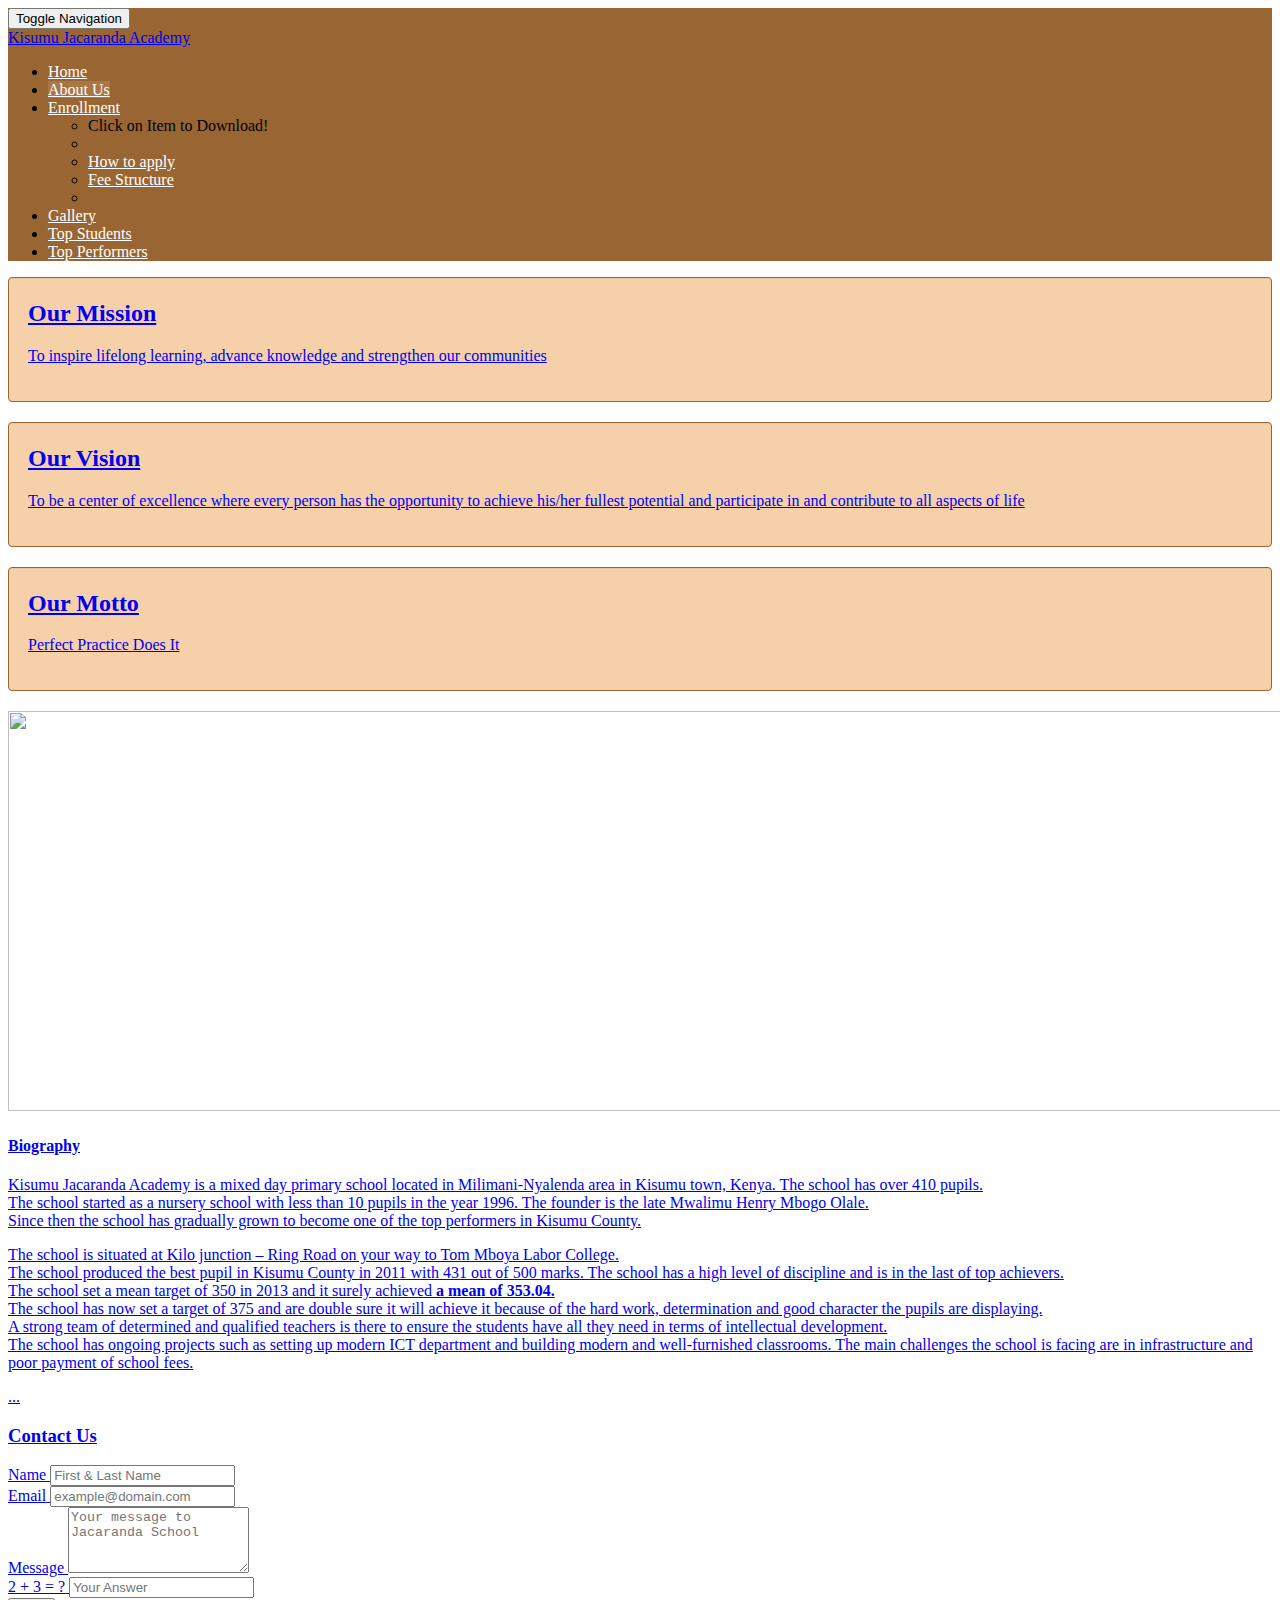
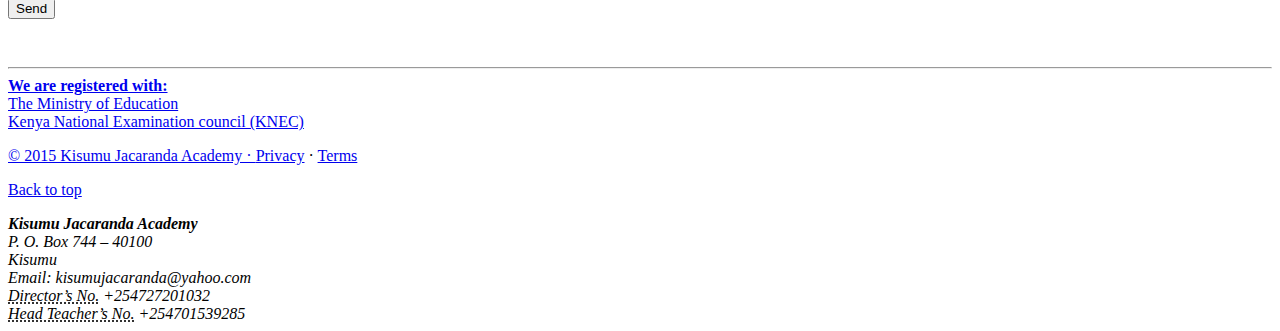
==== about_us.html @ a6d976bd "Added bootstrap.min.js" ====
<!DOCTYPE html>
<html lang="en">
  <head>
    <meta charset="utf-8">
    <title>Kisumu Jacaranda Academy | Home Page</title>
    <meta name="viewport" content="width=device-width, initial-scale=1.0">
    <meta name="author" content="LakeHub Kisumu">
    <!-- styles -->
    <link href="assets/css/bootstrap.min.css" rel="stylesheet">
    <link href="assets/css/about.css" rel="stylesheet">
    <link href="assets/css/custom.css" rel="stylesheet">

    <!-- shims -->
    <!-- HTML5 shim, for IE6-8 support of HTML5 elements -->
    <!--[if lt IE 9]>
      <script src="../assets/js/html5shiv.js"></script>
    <![endif]-->
    <!-- Fav and touch icons -->
    <link rel="apple-touch-icon-precomposed" sizes="144x144" href="assets/ico/apple-touch-icon-144-precomposed.png">
    <link rel="apple-touch-icon-precomposed" sizes="114x114" href="assets/ico/apple-touch-icon-114-precomposed.png">
    <link rel="apple-touch-icon-precomposed" sizes="72x72" href="assets/ico/apple-touch-icon-72-precomposed.png">
    <link rel="apple-touch-icon-precomposed" href="assets/ico/apple-touch-icon-57-precomposed.png">
    <link rel="shortcut icon" href="assets/ico/favicon.png">
</head>

  <body>

    <nav class="navbar navbar-default navbar-jacaranda" role="navigation">
    <div class="container">
      <div class="navbar-header">
        <button type="button" class="navbar-toggle" data-toggle="collapse" data-target="#collapse">
          <span class="sr-only">Toggle Navigation</span>
          <span class="icon-bar"></span>
          <span class="icon-bar"></span>
          <span class="icon-bar"></span>
        </button>
      </div>  
     <div class="collapse navbar-collapse" id="collapse">
            <a class="brand" href="index.html">Kisumu Jacaranda Academy</a>
            <!-- Responsive Navbar Part 2: Place all navbar contents you want collapsed withing .navbar-collapse.collapse. -->
            <ul class="nav navbar-nav pull-right">
                <li><a href="index.html">Home</a></li>
                
                <li class="active"><a href="about_us.html">About Us</a></li>
                
                <!-- Read about Bootstrap dropdowns at http://twbs.github.com/bootstrap/javascript.html#dropdowns -->
                <li class="dropdown">
                  <a href="#" class="dropdown-toggle" data-toggle="dropdown">Enrollment<b class="caret"></b></a>
                  <ul class="dropdown-menu">
                   <li>Click on Item to Download!</li>
                   <li class="divider"></li>
            <li><a href="assets/img/kisumujacarandaacademyapplicationforadmission.pdf">How to apply</a></li>
                    
                    <li><a href="assets/img/feestructure.pdf">Fee Structure</a></li>
                    <li class="divider"></li>
                                       
                  </ul>
                </li>
                <li><a href="Gallery.html">Gallery</a></li>
                <li><a href="results.html">Top Students</a></li>
                <li><a href="top_performers.html">Top Performers</li>
              </ul>
            </div><!--/.nav-collapse -->
          </div><!-- /.navbar-inner -->
        </div><!-- /.navbar -->        

      </div> <!-- /.container -->
    </div>
    </nav>

    <div class="container">
      <div class="row">
   
  <div class="row">
		<div class="col-md-3" >
			<div class="well">
				<h2>Our Mission</h2>
				<p>To inspire lifelong learning, advance knowledge and strengthen our communities</p><br>
			</div> <!--mission well-->
			<div class="well">
				<h2>Our Vision</h2>
				<p>To be a center of excellence where every person has the opportunity to achieve his/her fullest potential and participate in and contribute to all aspects of life</p><br>
			</div><!--vision well-->
			<div class="well">
				<h2>Our Motto </h2>
				<p>Perfect Practice Does It</p><br>
			</div><!--vision well-->
		</div> <!--column-->
    
    
<div class="col-md-8">
<p>

<img class="img-rounded" data-src="holder.js/140x140" src="assets/img/IMG_5803.JPG" width="113%" height="400">
          <h4>Biography</h4>
          <p>Kisumu Jacaranda Academy is a mixed day primary school located in Milimani-Nyalenda area in Kisumu town, Kenya.
The school has over 410 pupils.<br>
The school started as a nursery school with less than 10 pupils in the year 1996. The founder is the late Mwalimu Henry Mbogo Olale.<br>
Since then the school has gradually grown to become one of the top performers in Kisumu County.<br>
<p>The school is situated at Kilo junction – Ring Road on your way to Tom Mboya Labor College.<br>
The school produced the best pupil in Kisumu County in 2011 with 431 out of 500 marks.
The school has a high level of discipline and is in the last of top achievers.<br>
The school set a mean target of 350 in 2013 and it surely achieved <strong>a mean of 353.04.</strong><br>
The school has now set a target of 375 and are double sure it will achieve it because of the hard work, determination and good character the pupils are displaying.<br>
A strong team of determined and qualified teachers is there to ensure the students have all they need in terms of intellectual development.<br>
The school has ongoing projects such as setting up modern ICT department and building modern and well-furnished classrooms.
The main challenges the school is facing are in infrastructure and poor payment of school fees.</p>
...</p>
         </p>


</p>








</div>
<div class="row">
<div class="col-md-3"> 
</div>
<div class="col-md-6">


<h3>Contact Us</h3>

<form class="form-horizontal" role="form" method="post" action="email.php">
				<div class="form-group col-sm-12">
					<label for="name" class="control-label">Name</label>
					<input type="text" class="form-control" id="name" name="name" placeholder="First & Last Name">
				</div><!--form-group-->
				<div class="form-group col-sm-12">
					<label for="email" class="control-label">Email</label>
					<input type="email" class="form-control" id="email" name="email" placeholder="example@domain.com">
				</div><!--form-group-->
				<div class="form-group col-sm-12">
					<label for="message" class="control-label">Message</label>
					<textarea class="form-control" rows="4" name="message" placeholder="Your message to Jacaranda School"></textarea>
				</div><!--form-group-->
				<div class="form-group col-sm-12">
					<label for="human" class="control-label">2 + 3 = ?</label>
					<input type="text" class="form-control" id="human" name="human" placeholder="Your Answer">
				</div><!--form-group-->
				<div class="form-group col-sm-12">
					<input id="submit" name="submit" type="submit" value="Send" class="btn btn-primary">
				</div>
			</div>
		</form>

  
  <!-----------------------------end of contact us------>
   
</div>  

</div>

</div>

<div class="row values">
<div class="container">
<hr class="featurette-divider">
<!--start of  the Page footer -->


<footer>
            <div class="row">
                <div class="col-md-4">
                
                <strong>We are registered with: </strong>
                    <br> The Ministry of Education
                    <br> Kenya National Examination council (KNEC)
                   
                </div>
                <!--2nd column  of  the Page footer -->
                <div class="col-md-4">
                
                    
                    
                     <p>&copy; 2015 Kisumu Jacaranda Academy &middot; <a href="#">Privacy</a> &middot; <a href="#">Terms</a></p>
                </div>
                
                <!--3rd  column  of  the Page footer -->
                <div class="col-md-4">
                <p class="pull-right"><a href="#">Back to top</a></p>
                 <address>
                        <strong>Kisumu Jacaranda Academy</strong>
                        <br> P. O. Box 744 – 40100
                        <br> Kisumu
                        <br> Email: kisumujacaranda@yahoo.com
                        <br>
                        <abbr title="Phone">Director’s No.</abbr> +254727201032
                        <br>
                        <abbr title="Phone">Head Teacher’s No.</abbr> +254701539285
                        <br>
                    </address>
                   
             
                </div>
                </div>
            
        </footer>

 <!-- /.container -->
</div>
</div>
    </div>
    <!-- /container -->
    <!-- Le javascript
    ================================================== -->
    <!-- Placed at the end of the document so the pages load faster -->
  <script src="assets/js/jquery.js"></script>
  <script src="assets/js/bootstrap-transition.js"></script>
  <script src="assets/js/bootstrap-alert.js"></script>
  <script src="assets/js/bootstrap-modal.js"></script>
  <script src="assets/js/bootstrap-dropdown.js"></script>
  <script src="assets/js/bootstrap-scrollspy.js"></script>
  <script src="assets/js/bootstrap-tab.js"></script>
  <script src="assets/js/bootstrap-tooltip.js"></script>
  <script src="assets/js/bootstrap-popover.js"></script>
  <script src="assets/js/bootstrap-button.js"></script>
  <script src="assets/js/bootstrap-collapse.js"></script>
  <script src="assets/js/bootstrap-carousel.js"></script>

  <script src="assets/js/bootstrap-typeahead.js"></script>
  <script src="assets/js/bootstrap.min.js"></script>

  </body>
</html>
---- assets/css/about.css ----
.hr{ color:#963;
width:inherit;

}
.well{min-height:20px;
padding:19px;
margin-bottom:20px;
background-color:#F5D0A9;
border:1px solid #996633;
border-radius:4px;
-webkit-box-shadow:inset 0 1px 1px rgba(0,0,0,.05);
box-shadow:inset 0 1px 1px rgba(0,0,0,.05)
}

.well-lg{padding:24px;border-radius:6px}
.well-directors-speech{
	
	padding:24px;border-radius:6px
		min-height:200;
	}
---- assets/css/custom.css ----
body {
    /*padding-top: 0px;*/
    /* 60px to make the container go all the way to the bottom of the topbar */
}
.container{
 width: 100%
}
.well {
padding-top: 2px;
padding-bottom: 2px;
}

#contact {
padding-left: 35px;
}
.vertical-line {
    display: inline;
    background-color: #000000;
    width: 1px;
    height: 100%;
}

.navbar-jacaranda,
.dropdown-menu {
    background-color: #963;
    border-radius: 0px;
}

.navbar-jacaranda .navbar-nav > li > a{
    color: white;
}
.navbar-nav > li > .dropdown-menu > li > a {
    color: white;
}
.navbar-default .navbar-nav > .active > a{
	color: #fff;
	background-color: #a74;
}
.navbar-default{
	border: 0px;	
}
#welcome-note{
	padding-left: 40px;
	text-align: justify;
}
.navbar-default .dropdown-menu > li > a:hover{
	background-color: #a74;
}
.navbar-default .navbar-nav > .open > a:focus{
	background-color: #a74;
}
.navbar-default .navbar-nav > .open > a:hover{
	background-color: #a74;
}
.navbar-default .navbar-nav > .open > a{
	background-color: #a74;
}
.values{
    text-align: justify;
    padding-top: 40px;  
}
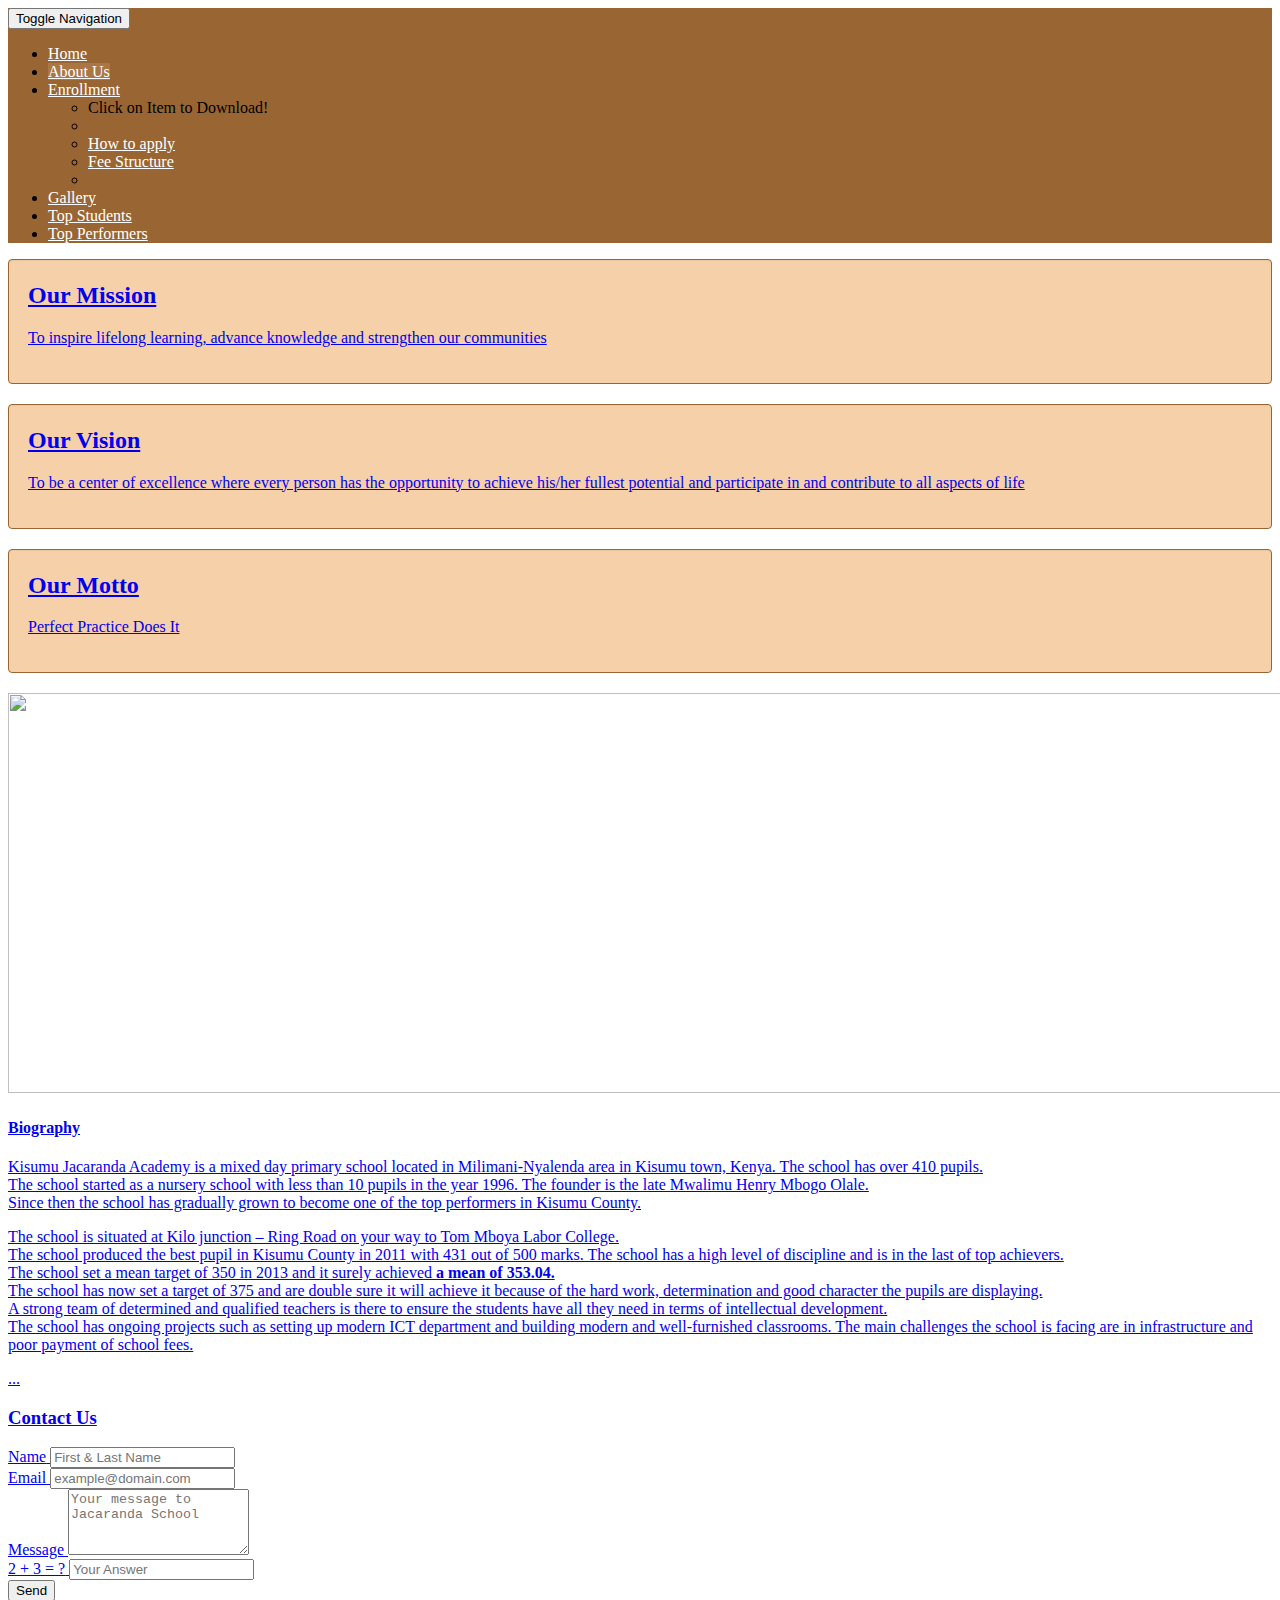
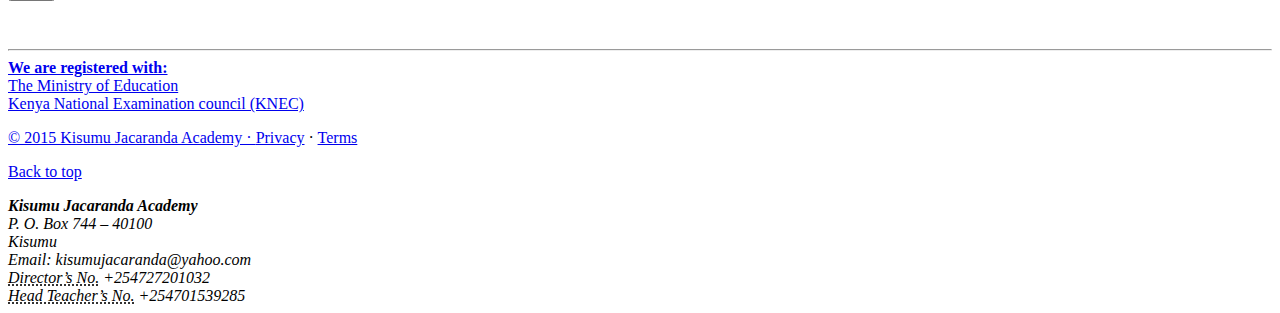
==== commit 9b111019: "Changed widthpercentage of Photo" ====
--- a/about_us.html
+++ b/about_us.html
@@ -36,7 +36,8 @@
         </button>
       </div>  
      <div class="collapse navbar-collapse" id="collapse">
-            <a class="brand" href="index.html">Kisumu Jacaranda Academy</a>
+     <!-- <a class="brand" href="index.html">Kisumu Jacaranda Academy</a> -->
+            
             <!-- Responsive Navbar Part 2: Place all navbar contents you want collapsed withing .navbar-collapse.collapse. -->
             <ul class="nav navbar-nav pull-right">
                 <li><a href="index.html">Home</a></li>
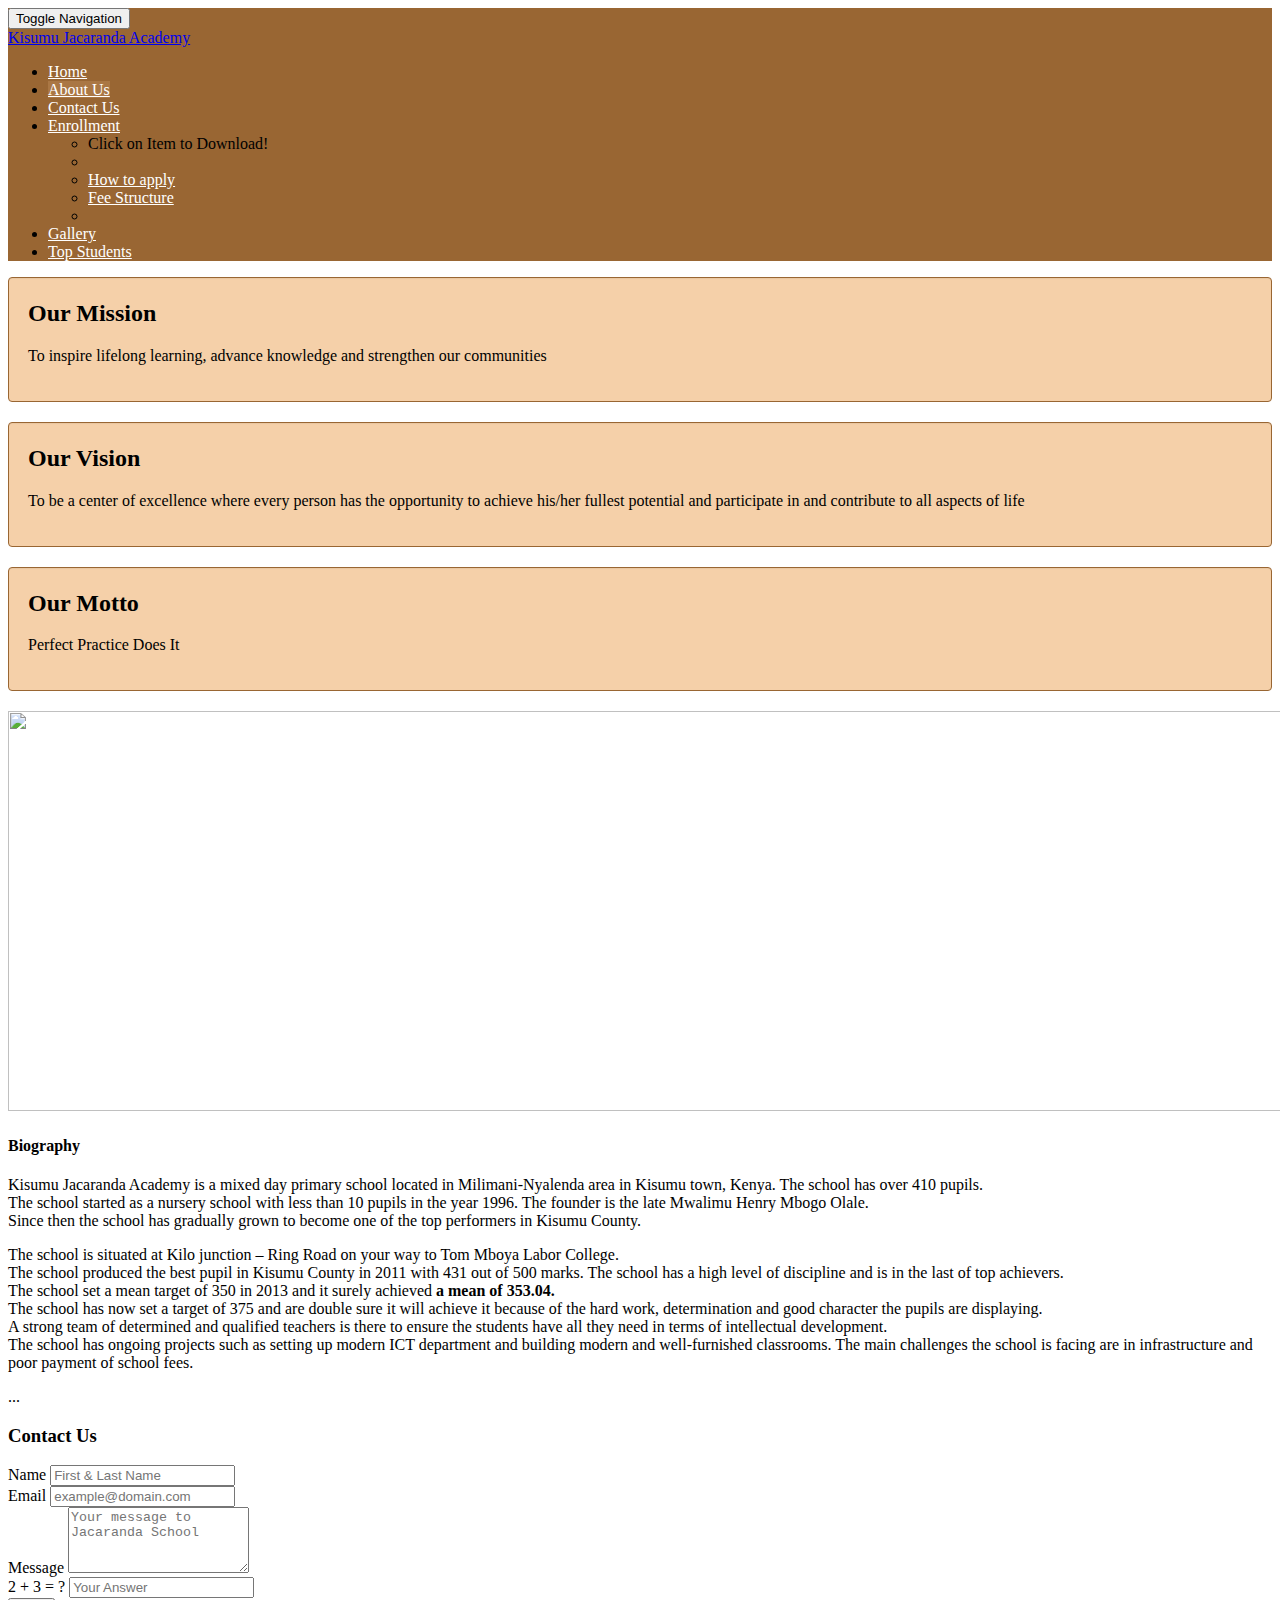
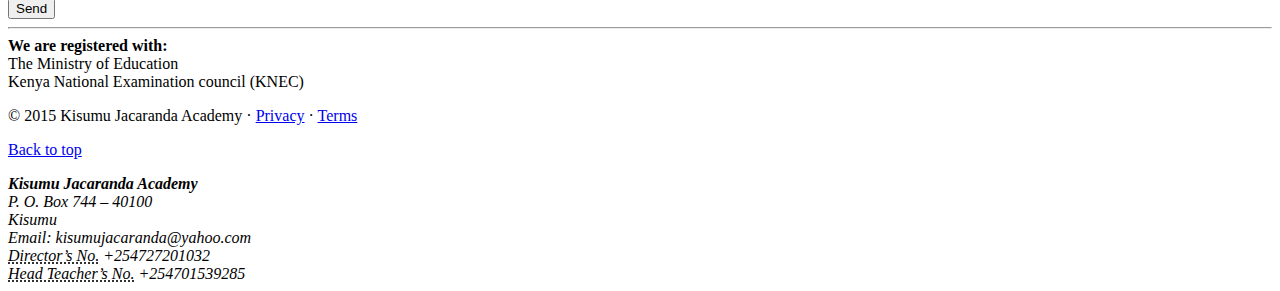
==== commit ffde96fa: "Added Application form" ====
--- a/about_us.html
+++ b/about_us.html
@@ -36,13 +36,13 @@
         </button>
       </div>  
      <div class="collapse navbar-collapse" id="collapse">
-     <!-- <a class="brand" href="index.html">Kisumu Jacaranda Academy</a> -->
-            
+            <a class="brand" href="index.html">Kisumu Jacaranda Academy</a>
             <!-- Responsive Navbar Part 2: Place all navbar contents you want collapsed withing .navbar-collapse.collapse. -->
             <ul class="nav navbar-nav pull-right">
                 <li><a href="index.html">Home</a></li>
                 
                 <li class="active"><a href="about_us.html">About Us</a></li>
+                <li><a href="Contact_us.html">Contact Us</a></li>
                 
                 <!-- Read about Bootstrap dropdowns at http://twbs.github.com/bootstrap/javascript.html#dropdowns -->
                 <li class="dropdown">
@@ -50,16 +50,19 @@
                   <ul class="dropdown-menu">
                    <li>Click on Item to Download!</li>
                    <li class="divider"></li>
-            <li><a href="assets/img/kisumujacarandaacademyapplicationforadmission.pdf">How to apply</a></li>
+            <li><a href="assets/img/applicationform.pdf">How to apply</a></li>
                     
                     <li><a href="assets/img/feestructure.pdf">Fee Structure</a></li>
                     <li class="divider"></li>
-                                       
+                    
+                    
+                  
+                    
+                    
                   </ul>
                 </li>
                 <li><a href="Gallery.html">Gallery</a></li>
                 <li><a href="results.html">Top Students</a></li>
-                <li><a href="top_performers.html">Top Performers</li>
               </ul>
             </div><!--/.nav-collapse -->
           </div><!-- /.navbar-inner -->
@@ -69,10 +72,11 @@
     </div>
     </nav>
 
-    <div class="container">
+<!-- ====================================================================================== start of 1st row
+ -->
+    
       <div class="row">
-   
-  <div class="row">
+      <div class="container">
 		<div class="col-md-3" >
 			<div class="well">
 				<h2>Our Mission</h2>
@@ -91,8 +95,9 @@
     
 <div class="col-md-8">
 <p>
-
-<img class="img-rounded" data-src="holder.js/140x140" src="assets/img/IMG_5803.JPG" width="113%" height="400">
+<div class="thumbnail">
+<img class="img-rounded" data-src="holder.js/140x140" src="assets/img/IMG_5803.JPG" width="118%" height="400">
+</div>
           <h4>Biography</h4>
           <p>Kisumu Jacaranda Academy is a mixed day primary school located in Milimani-Nyalenda area in Kisumu town, Kenya.
 The school has over 410 pupils.<br>
@@ -119,7 +124,7 @@
 
 
 
-</div>
+
 <div class="row">
 <div class="col-md-3"> 
 </div>
@@ -155,13 +160,12 @@
   <!-----------------------------end of contact us------>
    
 </div>  
-
-</div>
-
-</div>
-
-<div class="row values">
-<div class="container">
+</div>
+
+</div>
+
+</div>
+</div>
 <hr class="featurette-divider">
 <!--start of  the Page footer -->
 
@@ -204,11 +208,13 @@
             
         </footer>
 
- <!-- /.container -->
-</div>
-</div>
-    </div>
-    <!-- /container -->
+ </div><!-- /.container -->  </div>
+    
+</div>
+
+
+  </div> <!-- /container -->
+
     <!-- Le javascript
     ================================================== -->
     <!-- Placed at the end of the document so the pages load faster -->
@@ -226,7 +232,6 @@
   <script src="assets/js/bootstrap-carousel.js"></script>
 
   <script src="assets/js/bootstrap-typeahead.js"></script>
-  <script src="assets/js/bootstrap.min.js"></script>
 
   </body>
 </html>
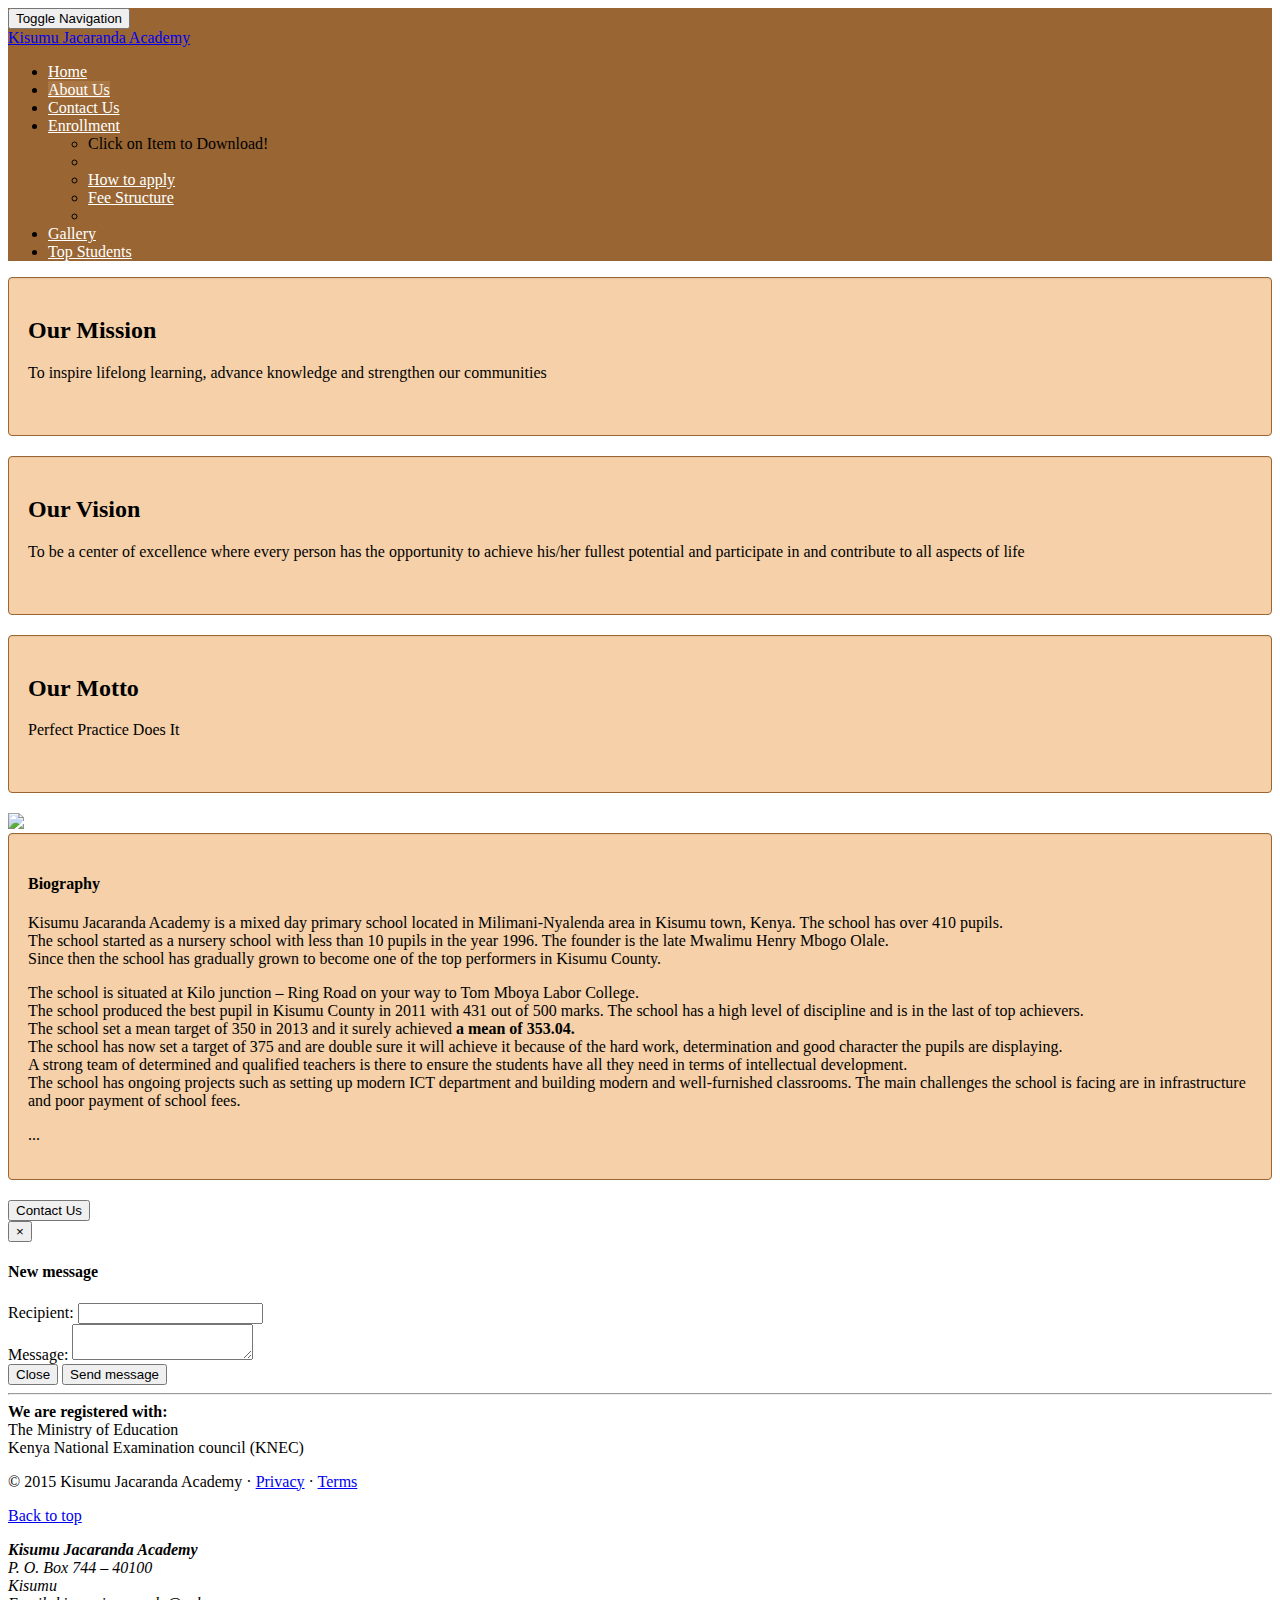
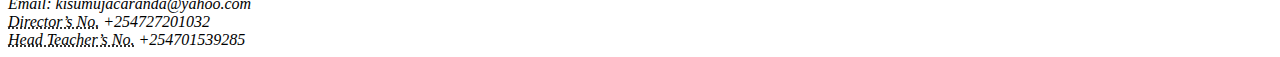
==== commit c78f254a: "Added Well to Biography" ====
--- a/about_us.html
+++ b/about_us.html
@@ -96,8 +96,9 @@
 <div class="col-md-8">
 <p>
 <div class="thumbnail">
-<img class="img-rounded" data-src="holder.js/140x140" src="assets/img/IMG_5803.JPG" width="118%" height="400">
-</div>
+<img class="img-rounded" data-src="holder.js/140x140" src="assets/img/IMG_5803.JPG">
+</div>
+<div class="well">
           <h4>Biography</h4>
           <p>Kisumu Jacaranda Academy is a mixed day primary school located in Milimani-Nyalenda area in Kisumu town, Kenya.
 The school has over 410 pupils.<br>
@@ -119,7 +120,7 @@
 
 
 
-
+</div>
 
 
 
@@ -128,44 +129,47 @@
 <div class="row">
 <div class="col-md-3"> 
 </div>
-<div class="col-md-6">
-
-
-<h3>Contact Us</h3>
-
-<form class="form-horizontal" role="form" method="post" action="email.php">
-				<div class="form-group col-sm-12">
-					<label for="name" class="control-label">Name</label>
-					<input type="text" class="form-control" id="name" name="name" placeholder="First & Last Name">
-				</div><!--form-group-->
-				<div class="form-group col-sm-12">
-					<label for="email" class="control-label">Email</label>
-					<input type="email" class="form-control" id="email" name="email" placeholder="example@domain.com">
-				</div><!--form-group-->
-				<div class="form-group col-sm-12">
-					<label for="message" class="control-label">Message</label>
-					<textarea class="form-control" rows="4" name="message" placeholder="Your message to Jacaranda School"></textarea>
-				</div><!--form-group-->
-				<div class="form-group col-sm-12">
-					<label for="human" class="control-label">2 + 3 = ?</label>
-					<input type="text" class="form-control" id="human" name="human" placeholder="Your Answer">
-				</div><!--form-group-->
-				<div class="form-group col-sm-12">
-					<input id="submit" name="submit" type="submit" value="Send" class="btn btn-primary">
-				</div>
-			</div>
-		</form>
-
-  
-  <!-----------------------------end of contact us------>
-   
-</div>  
-</div>
-
-</div>
-
-</div>
-</div>
+
+</div>
+
+</div>
+
+</div>
+</div>
+<!-- ================================================================================================ -->
+
+<button type="button" class="btn btn-primary" data-toggle="modal" data-target="#exampleModal" data-whatever="moiseke@yahoo.com">Contact Us</button>
+
+
+<div class="modal fade" id="exampleModal" tabindex="-1" role="dialog" aria-labelledby="exampleModalLabel" aria-hidden="true">
+  <div class="modal-dialog">
+    <div class="modal-content">
+      <div class="modal-header">
+        <button type="button" class="close" data-dismiss="modal" aria-label="Close"><span aria-hidden="true">&times;</span></button>
+        <h4 class="modal-title" id="exampleModalLabel">New message</h4>
+      </div>
+      <div class="modal-body">
+        <form>
+          <div class="form-group">
+            <label for="recipient-name" class="control-label">Recipient:</label>
+            <input type="text" class="form-control" id="recipient-name">
+          </div>
+          <div class="form-group">
+            <label for="message-text" class="control-label">Message:</label>
+            <textarea class="form-control" id="message-text"></textarea>
+          </div>
+        </form>
+      </div>
+      <div class="modal-footer">
+        <button type="button" class="btn btn-default" data-dismiss="modal">Close</button>
+        <button type="button" class="btn btn-primary">Send message</button>
+      </div>
+    </div>
+  </div>
+</div>
+
+
+<!-- ================================================================================================ -->
 <hr class="featurette-divider">
 <!--start of  the Page footer -->
 
@@ -221,7 +225,7 @@
   <script src="assets/js/jquery.js"></script>
   <script src="assets/js/bootstrap-transition.js"></script>
   <script src="assets/js/bootstrap-alert.js"></script>
-  <script src="assets/js/bootstrap-modal.js"></script>
+  
   <script src="assets/js/bootstrap-dropdown.js"></script>
   <script src="assets/js/bootstrap-scrollspy.js"></script>
   <script src="assets/js/bootstrap-tab.js"></script>
@@ -230,7 +234,7 @@
   <script src="assets/js/bootstrap-button.js"></script>
   <script src="assets/js/bootstrap-collapse.js"></script>
   <script src="assets/js/bootstrap-carousel.js"></script>
-
+<script src="assets/js/bootstrap-modal.js"></script>
   <script src="assets/js/bootstrap-typeahead.js"></script>
 
   </body>
--- a/assets/css/custom.css
+++ b/assets/css/custom.css
@@ -5,9 +5,11 @@
 .container{
  width: 100%
 }
-.well {
+.side-well {
 padding-top: 2px;
 padding-bottom: 2px;
+background-color: #F5D0A9;
+border: 1px solid #963;
 }
 
 #contact {
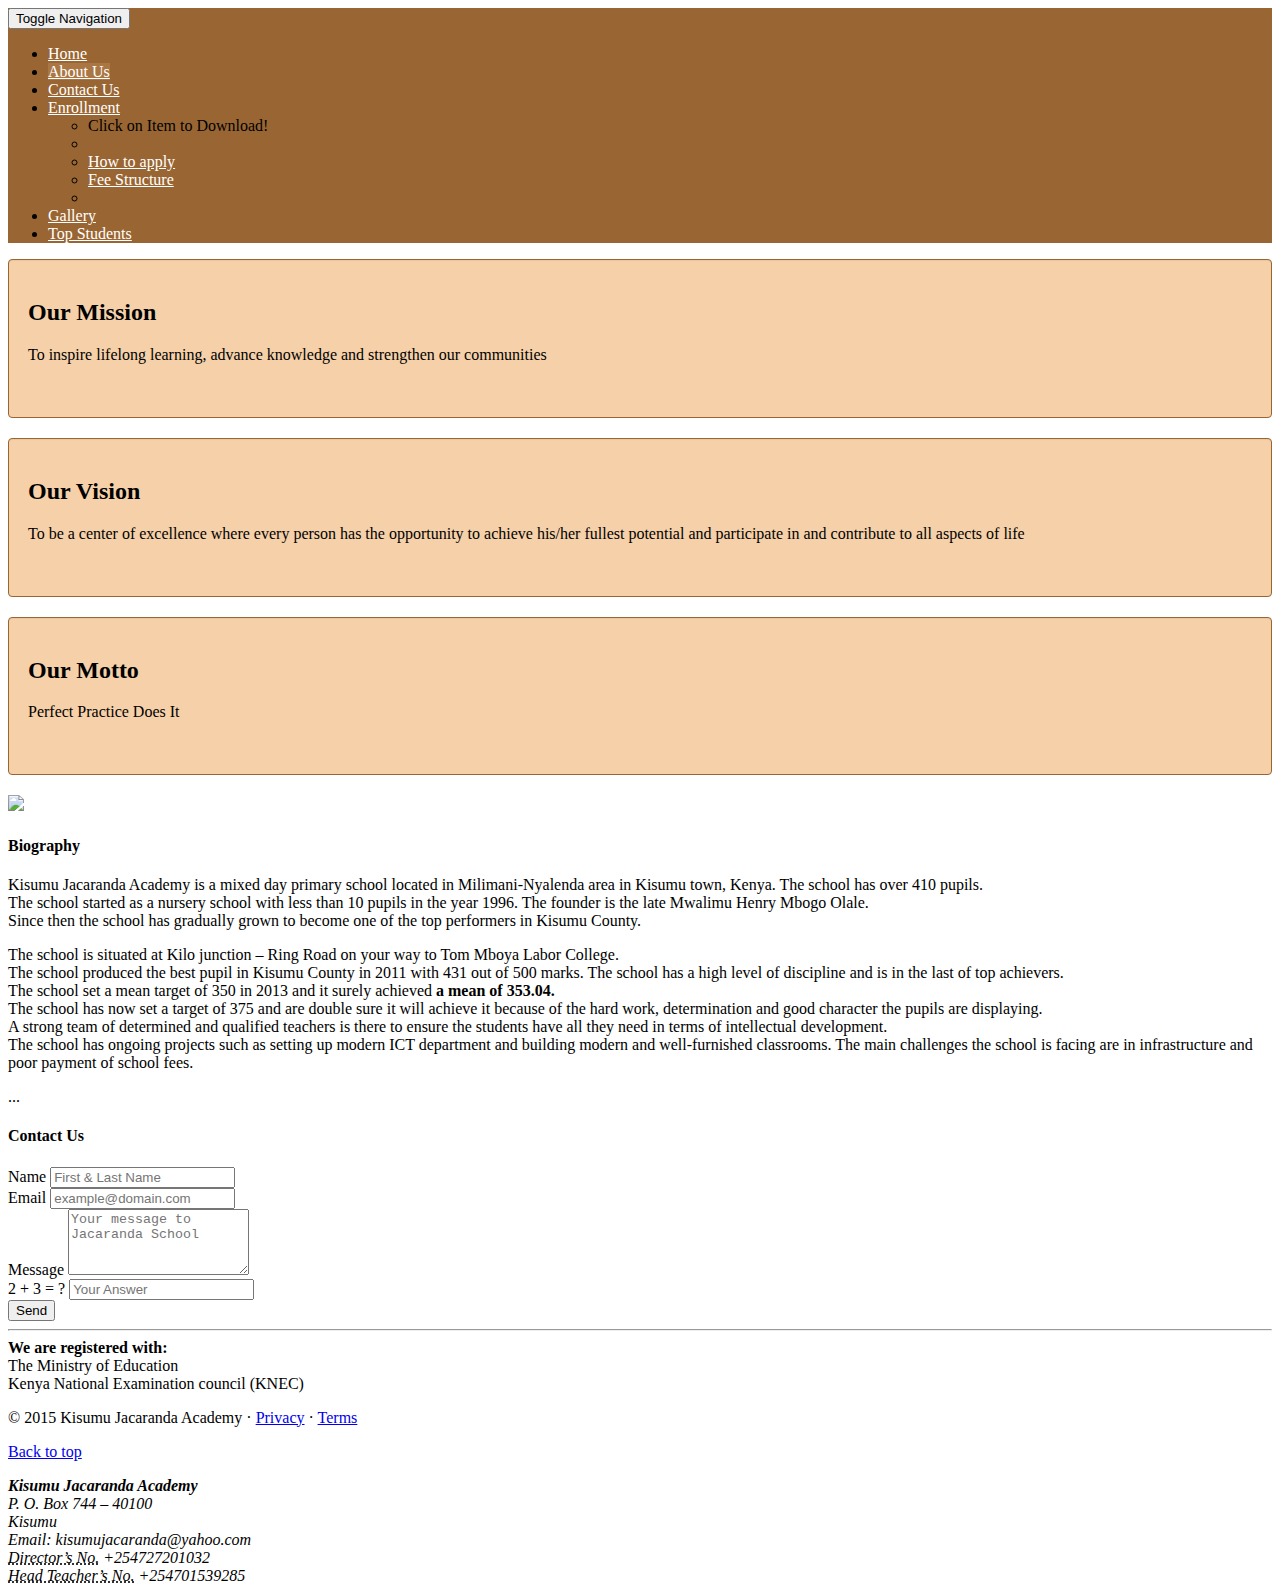
==== commit dd77dc90: "Adjusted contact form and biography" ====
--- a/about_us.html
+++ b/about_us.html
@@ -36,7 +36,7 @@
         </button>
       </div>  
      <div class="collapse navbar-collapse" id="collapse">
-            <a class="brand" href="index.html">Kisumu Jacaranda Academy</a>
+            <!-- <a class="brand" href="index.html">Kisumu Jacaranda Academy</a> -->
             <!-- Responsive Navbar Part 2: Place all navbar contents you want collapsed withing .navbar-collapse.collapse. -->
             <ul class="nav navbar-nav pull-right">
                 <li><a href="index.html">Home</a></li>
@@ -93,12 +93,13 @@
 		</div> <!--column-->
     
     
-<div class="col-md-8">
+<div class="col-md-6">
 <p>
 <div class="thumbnail">
 <img class="img-rounded" data-src="holder.js/140x140" src="assets/img/IMG_5803.JPG">
 </div>
-<div class="well">
+
+
           <h4>Biography</h4>
           <p>Kisumu Jacaranda Academy is a mixed day primary school located in Milimani-Nyalenda area in Kisumu town, Kenya.
 The school has over 410 pupils.<br>
@@ -120,54 +121,51 @@
 
 
 
-</div>
-
-
-
-
-
-<div class="row">
-<div class="col-md-3"> 
-</div>
-
-</div>
-
-</div>
-
-</div>
-</div>
+
+
+</div>
+
+
+
+
+
+
+
+
+
+
+
+
 <!-- ================================================================================================ -->
-
-<button type="button" class="btn btn-primary" data-toggle="modal" data-target="#exampleModal" data-whatever="moiseke@yahoo.com">Contact Us</button>
-
-
-<div class="modal fade" id="exampleModal" tabindex="-1" role="dialog" aria-labelledby="exampleModalLabel" aria-hidden="true">
-  <div class="modal-dialog">
-    <div class="modal-content">
-      <div class="modal-header">
-        <button type="button" class="close" data-dismiss="modal" aria-label="Close"><span aria-hidden="true">&times;</span></button>
-        <h4 class="modal-title" id="exampleModalLabel">New message</h4>
+<div class="col-md-3">
+<h4>Contact Us</h4>
+<form class="form-horizontal" role="form" method="post" action="email.php">
+        <div class="form-group col-sm-12">
+          <label for="name" class="control-label">Name</label>
+          <input type="text" class="form-control" id="name" name="name" placeholder="First & Last Name">
+        </div><!--form-group-->
+        <div class="form-group col-sm-12">
+          <label for="email" class="control-label">Email</label>
+          <input type="email" class="form-control" id="email" name="email" placeholder="example@domain.com">
+        </div><!--form-group-->
+        <div class="form-group col-sm-12">
+          <label for="message" class="control-label">Message</label>
+          <textarea class="form-control" rows="4" name="message" placeholder="Your message to Jacaranda School"></textarea>
+        </div><!--form-group-->
+        <div class="form-group col-sm-12">
+          <label for="human" class="control-label">2 + 3 = ?</label>
+          <input type="text" class="form-control" id="human" name="human" placeholder="Your Answer">
+        </div><!--form-group-->
+        <div class="form-group col-sm-12">
+          <input id="submit" name="submit" type="submit" value="Send" class="btn btn-primary">
+        </div>
       </div>
-      <div class="modal-body">
-        <form>
-          <div class="form-group">
-            <label for="recipient-name" class="control-label">Recipient:</label>
-            <input type="text" class="form-control" id="recipient-name">
-          </div>
-          <div class="form-group">
-            <label for="message-text" class="control-label">Message:</label>
-            <textarea class="form-control" id="message-text"></textarea>
-          </div>
-        </form>
-      </div>
-      <div class="modal-footer">
-        <button type="button" class="btn btn-default" data-dismiss="modal">Close</button>
-        <button type="button" class="btn btn-primary">Send message</button>
-      </div>
+    </form>
     </div>
-  </div>
-</div>
-
+</div>
+</div>
+</div>
+</div>
 
 <!-- ================================================================================================ -->
 <hr class="featurette-divider">
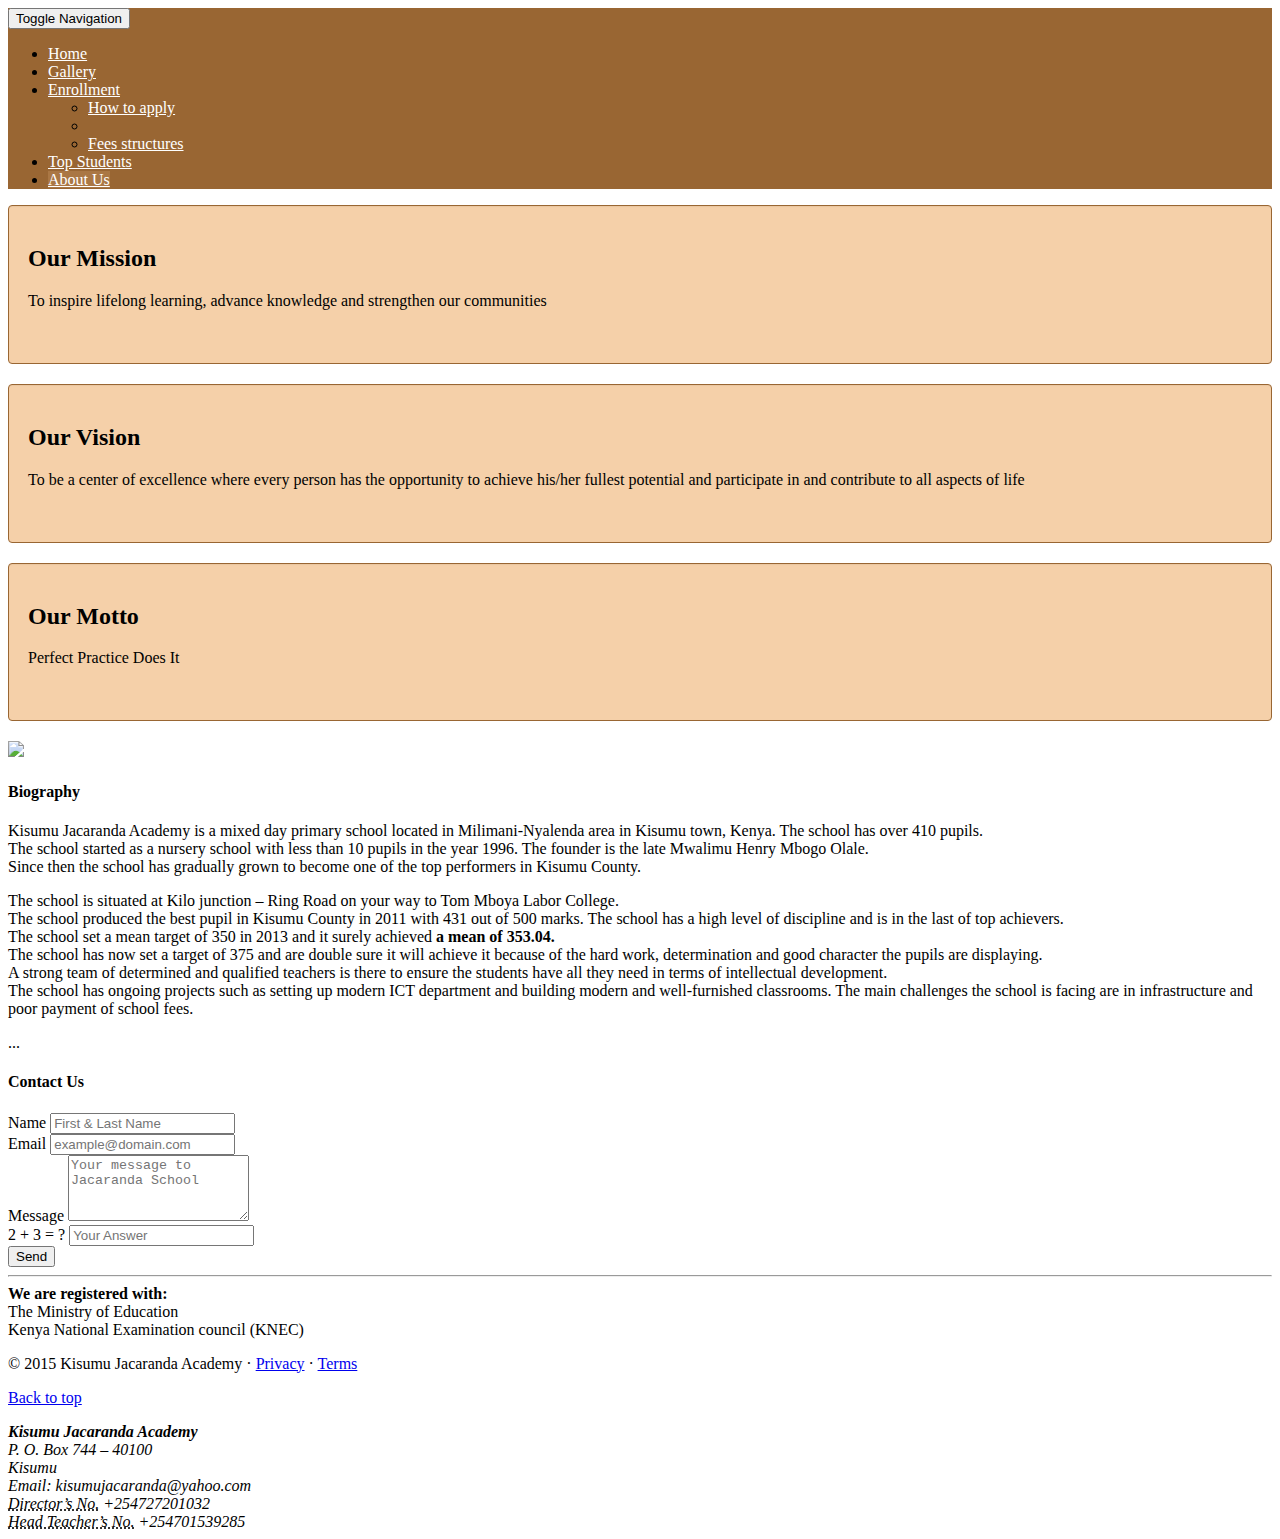
==== commit 3d353877: "Added contact us as a column" ====
--- a/about_us.html
+++ b/about_us.html
@@ -15,62 +15,38 @@
     <!--[if lt IE 9]>
       <script src="../assets/js/html5shiv.js"></script>
     <![endif]-->
-    <!-- Fav and touch icons -->
-    <link rel="apple-touch-icon-precomposed" sizes="144x144" href="assets/ico/apple-touch-icon-144-precomposed.png">
-    <link rel="apple-touch-icon-precomposed" sizes="114x114" href="assets/ico/apple-touch-icon-114-precomposed.png">
-    <link rel="apple-touch-icon-precomposed" sizes="72x72" href="assets/ico/apple-touch-icon-72-precomposed.png">
-    <link rel="apple-touch-icon-precomposed" href="assets/ico/apple-touch-icon-57-precomposed.png">
-    <link rel="shortcut icon" href="assets/ico/favicon.png">
 </head>
 
   <body>
-
-    <nav class="navbar navbar-default navbar-jacaranda" role="navigation">
-    <div class="container">
-      <div class="navbar-header">
-        <button type="button" class="navbar-toggle" data-toggle="collapse" data-target="#collapse">
-          <span class="sr-only">Toggle Navigation</span>
-          <span class="icon-bar"></span>
-          <span class="icon-bar"></span>
-          <span class="icon-bar"></span>
-        </button>
-      </div>  
-     <div class="collapse navbar-collapse" id="collapse">
-            <!-- <a class="brand" href="index.html">Kisumu Jacaranda Academy</a> -->
-            <!-- Responsive Navbar Part 2: Place all navbar contents you want collapsed withing .navbar-collapse.collapse. -->
-            <ul class="nav navbar-nav pull-right">
-                <li><a href="index.html">Home</a></li>
-                
-                <li class="active"><a href="about_us.html">About Us</a></li>
-                <li><a href="Contact_us.html">Contact Us</a></li>
-                
-                <!-- Read about Bootstrap dropdowns at http://twbs.github.com/bootstrap/javascript.html#dropdowns -->
-                <li class="dropdown">
-                  <a href="#" class="dropdown-toggle" data-toggle="dropdown">Enrollment<b class="caret"></b></a>
-                  <ul class="dropdown-menu">
-                   <li>Click on Item to Download!</li>
-                   <li class="divider"></li>
-            <li><a href="assets/img/applicationform.pdf">How to apply</a></li>
-                    
-                    <li><a href="assets/img/feestructure.pdf">Fee Structure</a></li>
-                    <li class="divider"></li>
-                    
-                    
-                  
-                    
-                    
-                  </ul>
-                </li>
-                <li><a href="Gallery.html">Gallery</a></li>
-                <li><a href="results.html">Top Students</a></li>
-              </ul>
-            </div><!--/.nav-collapse -->
-          </div><!-- /.navbar-inner -->
-        </div><!-- /.navbar -->        
-
-      </div> <!-- /.container -->
-    </div>
-    </nav>
+<nav class="navbar navbar-default navbar-jacaranda" role="navigation">
+	<div class="container">
+		<div class="navbar-header">
+			<button type="button" class="navbar-toggle" data-toggle="collapse" data-target="#collapse">
+				<span class="sr-only">Toggle Navigation</span>
+				<span class="icon-bar"></span>
+				<span class="icon-bar"></span>
+				<span class="icon-bar"></span>
+			</button>
+		</div>
+		<div class="collapse navbar-collapse" id="collapse">
+			<!-- <a class="brand" href="index.html">Kisumu Jacaranda Academy</a> -->
+			<ul class="nav navbar-nav pull-right">
+				<li><a href="index.html">Home</a></li>
+				<li><a href="Gallery.html">Gallery</a></li>
+				<li class="dropdown">
+				<a href="#" class="dropdown-toggle" data-toggle="dropdown">Enrollment <b class="caret"></b></a>
+				<ul class="dropdown-menu">
+					<li><a href="assets/img/applicationform.pdf">How to apply</a></li>
+					<li class="divider"></li>
+					<li><a href="assets/img/feestructure.pdf">Fees structures</a></li>
+				</ul>
+				</li>
+				<li><a href="top_performers.html">Top Students</a></li>
+				<li class="active"><a href="about_us.html">About Us</a></li>
+			</ul>
+		</div>
+	</div>
+</nav>
 
 <!-- ====================================================================================== start of 1st row
  -->
@@ -99,7 +75,6 @@
 <img class="img-rounded" data-src="holder.js/140x140" src="assets/img/IMG_5803.JPG">
 </div>
 
-
           <h4>Biography</h4>
           <p>Kisumu Jacaranda Academy is a mixed day primary school located in Milimani-Nyalenda area in Kisumu town, Kenya.
 The school has over 410 pupils.<br>
@@ -121,18 +96,10 @@
 
 
 
-
-
-</div>
-
-
-
-
-
-
-
-
-
+</div>
+
+
+</div>
 
 
 
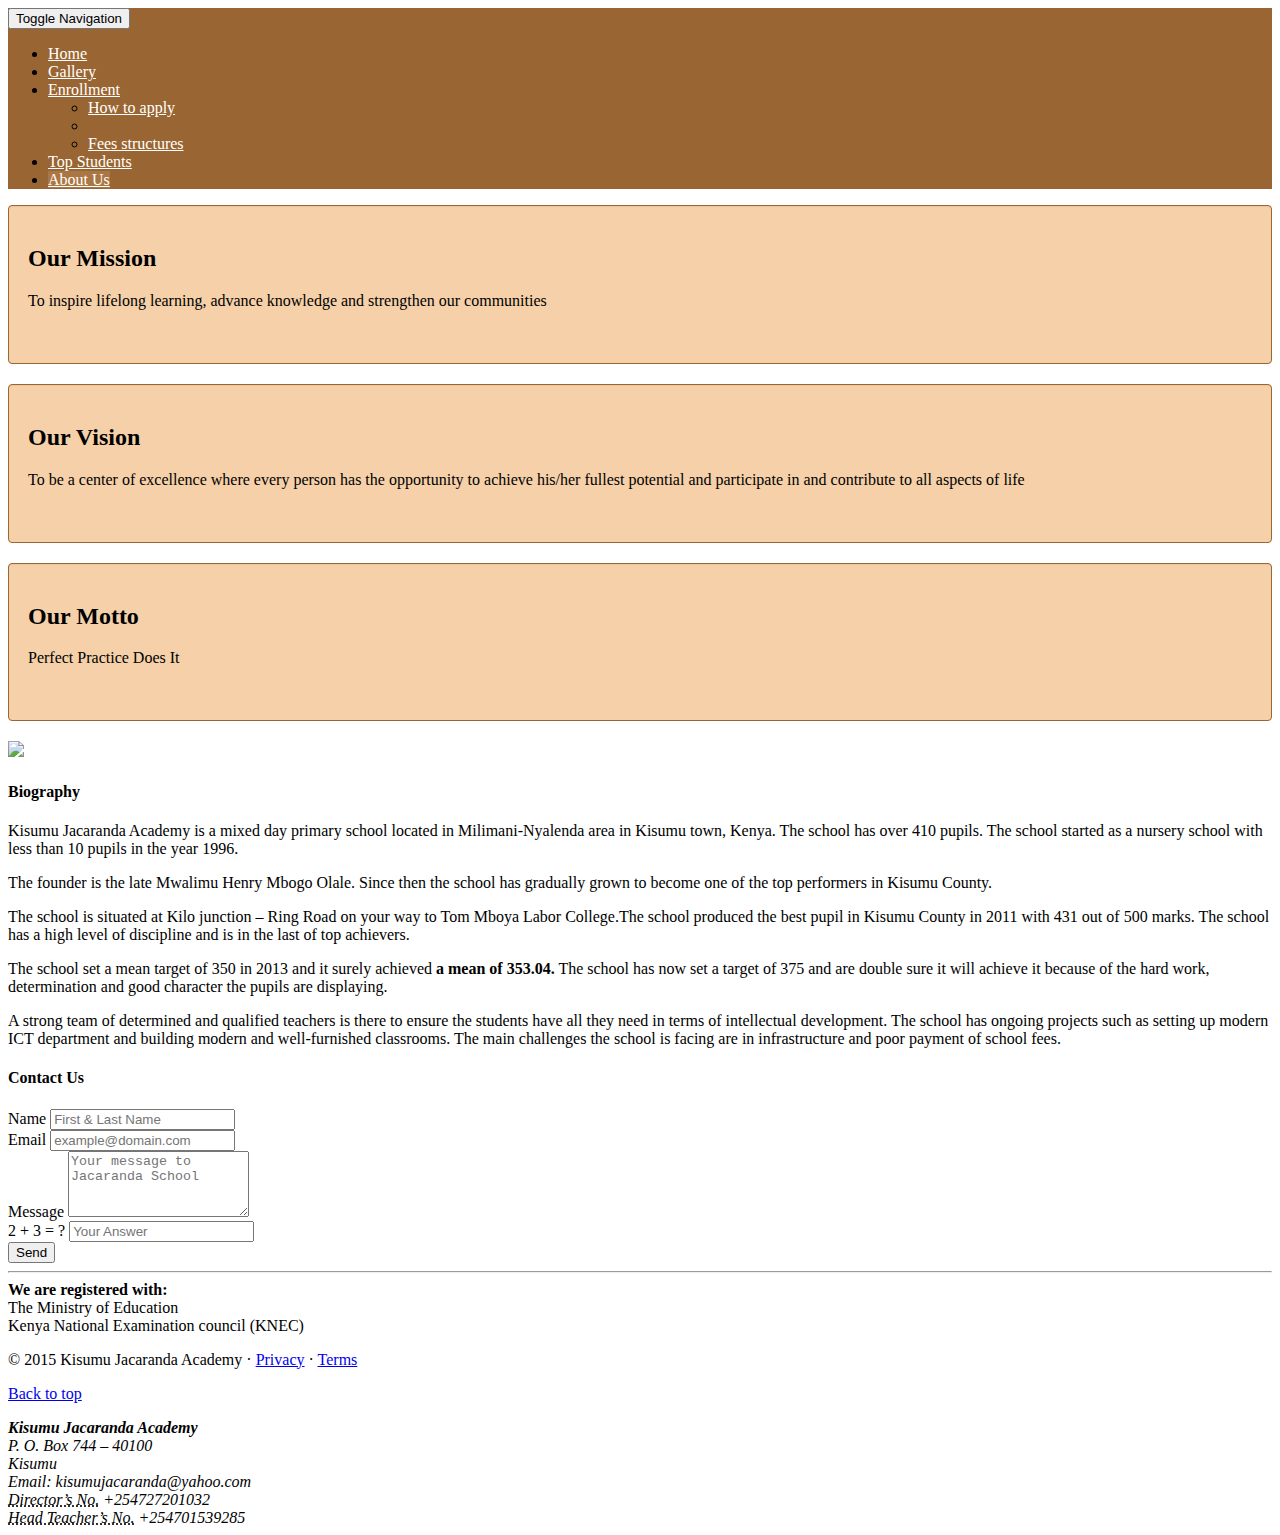
==== commit 9499a13a: "Made changes to about_us.html contact us form" ====
--- a/about_us.html
+++ b/about_us.html
@@ -1,6 +1,7 @@
 <!DOCTYPE html>
 <html lang="en">
-  <head>
+
+<head>
     <meta charset="utf-8">
     <title>Kisumu Jacaranda Academy | Home Page</title>
     <meta name="viewport" content="width=device-width, initial-scale=1.0">
@@ -9,7 +10,6 @@
     <link href="assets/css/bootstrap.min.css" rel="stylesheet">
     <link href="assets/css/about.css" rel="stylesheet">
     <link href="assets/css/custom.css" rel="stylesheet">
-
     <!-- shims -->
     <!-- HTML5 shim, for IE6-8 support of HTML5 elements -->
     <!--[if lt IE 9]>
@@ -17,192 +17,158 @@
     <![endif]-->
 </head>
 
-  <body>
-<nav class="navbar navbar-default navbar-jacaranda" role="navigation">
-	<div class="container">
-		<div class="navbar-header">
-			<button type="button" class="navbar-toggle" data-toggle="collapse" data-target="#collapse">
-				<span class="sr-only">Toggle Navigation</span>
-				<span class="icon-bar"></span>
-				<span class="icon-bar"></span>
-				<span class="icon-bar"></span>
-			</button>
-		</div>
-		<div class="collapse navbar-collapse" id="collapse">
-			<!-- <a class="brand" href="index.html">Kisumu Jacaranda Academy</a> -->
-			<ul class="nav navbar-nav pull-right">
-				<li><a href="index.html">Home</a></li>
-				<li><a href="Gallery.html">Gallery</a></li>
-				<li class="dropdown">
-				<a href="#" class="dropdown-toggle" data-toggle="dropdown">Enrollment <b class="caret"></b></a>
-				<ul class="dropdown-menu">
-					<li><a href="assets/img/applicationform.pdf">How to apply</a></li>
-					<li class="divider"></li>
-					<li><a href="assets/img/feestructure.pdf">Fees structures</a></li>
-				</ul>
-				</li>
-				<li><a href="top_performers.html">Top Students</a></li>
-				<li class="active"><a href="about_us.html">About Us</a></li>
-			</ul>
-		</div>
-	</div>
-</nav>
+<body>
+    <nav class="navbar navbar-default navbar-jacaranda" role="navigation">
+        <div class="container">
+            <div class="navbar-header">
+                <button type="button" class="navbar-toggle" data-toggle="collapse" data-target="#collapse">
+                    <span class="sr-only">Toggle Navigation</span>
+                    <span class="icon-bar"></span>
+                    <span class="icon-bar"></span>
+                    <span class="icon-bar"></span>
+                </button>
+            </div>
+            <div class="collapse navbar-collapse" id="collapse">
+                <!-- <a class="brand" href="index.html">Kisumu Jacaranda Academy</a> -->
+                <ul class="nav navbar-nav pull-right">
+                    <li><a href="index.html">Home</a></li>
+                    <li><a href="Gallery.html">Gallery</a></li>
+                    <li class="dropdown">
+                        <a href="#" class="dropdown-toggle" data-toggle="dropdown">Enrollment <b class="caret"></b></a>
+                        <ul class="dropdown-menu">
+                            <li><a href="assets/img/applicationform.pdf">How to apply</a></li>
+                            <li class="divider"></li>
+                            <li><a href="assets/img/feestructure.pdf">Fees structures</a></li>
+                        </ul>
+                    </li>
+                    <li><a href="top_performers.html">Top Students</a></li>
+                    <li class="active"><a href="about_us.html">About Us</a></li>
+                </ul>
+            </div>
+        </div>
+    </nav>
+    <!-- ====================================================================================== start of 1st row
+ -->
+    <div class="row">
+        <div class="container">
+            <div class="col-md-3">
+                <div class="well">
+                    <h2>Our Mission</h2>
+                    <p>To inspire lifelong learning, advance knowledge and strengthen our communities</p>
+                    <br>
+                </div> <!--mission well-->
+                <div class="well">
+                    <h2>Our Vision</h2>
+                    <p>To be a center of excellence where every person has the opportunity to achieve his/her fullest potential and participate in and contribute to all aspects of life</p>
+                    <br>
+                </div> <!--vision well-->
+                <div class="well">
+                    <h2>Our Motto </h2>
+                    <p>Perfect Practice Does It</p>
+                    <br>
+                </div> <!--vision well-->
+            </div> <!--column-->
 
-<!-- ====================================================================================== start of 1st row
- -->
-    
-      <div class="row">
-      <div class="container">
-		<div class="col-md-3" >
-			<div class="well">
-				<h2>Our Mission</h2>
-				<p>To inspire lifelong learning, advance knowledge and strengthen our communities</p><br>
-			</div> <!--mission well-->
-			<div class="well">
-				<h2>Our Vision</h2>
-				<p>To be a center of excellence where every person has the opportunity to achieve his/her fullest potential and participate in and contribute to all aspects of life</p><br>
-			</div><!--vision well-->
-			<div class="well">
-				<h2>Our Motto </h2>
-				<p>Perfect Practice Does It</p><br>
-			</div><!--vision well-->
-		</div> <!--column-->
-    
-    
-<div class="col-md-6">
-<p>
-<div class="thumbnail">
-<img class="img-rounded" data-src="holder.js/140x140" src="assets/img/IMG_5803.JPG">
-</div>
-
-          <h4>Biography</h4>
-          <p>Kisumu Jacaranda Academy is a mixed day primary school located in Milimani-Nyalenda area in Kisumu town, Kenya.
-The school has over 410 pupils.<br>
-The school started as a nursery school with less than 10 pupils in the year 1996. The founder is the late Mwalimu Henry Mbogo Olale.<br>
-Since then the school has gradually grown to become one of the top performers in Kisumu County.<br>
-<p>The school is situated at Kilo junction – Ring Road on your way to Tom Mboya Labor College.<br>
-The school produced the best pupil in Kisumu County in 2011 with 431 out of 500 marks.
-The school has a high level of discipline and is in the last of top achievers.<br>
-The school set a mean target of 350 in 2013 and it surely achieved <strong>a mean of 353.04.</strong><br>
-The school has now set a target of 375 and are double sure it will achieve it because of the hard work, determination and good character the pupils are displaying.<br>
-A strong team of determined and qualified teachers is there to ensure the students have all they need in terms of intellectual development.<br>
-The school has ongoing projects such as setting up modern ICT department and building modern and well-furnished classrooms.
-The main challenges the school is facing are in infrastructure and poor payment of school fees.</p>
-...</p>
-         </p>
-
-
-</p>
-
-
-
-</div>
-
-
-</div>
-
-
-
-<!-- ================================================================================================ -->
-<div class="col-md-3">
-<h4>Contact Us</h4>
-<form class="form-horizontal" role="form" method="post" action="email.php">
-        <div class="form-group col-sm-12">
-          <label for="name" class="control-label">Name</label>
-          <input type="text" class="form-control" id="name" name="name" placeholder="First & Last Name">
-        </div><!--form-group-->
-        <div class="form-group col-sm-12">
-          <label for="email" class="control-label">Email</label>
-          <input type="email" class="form-control" id="email" name="email" placeholder="example@domain.com">
-        </div><!--form-group-->
-        <div class="form-group col-sm-12">
-          <label for="message" class="control-label">Message</label>
-          <textarea class="form-control" rows="4" name="message" placeholder="Your message to Jacaranda School"></textarea>
-        </div><!--form-group-->
-        <div class="form-group col-sm-12">
-          <label for="human" class="control-label">2 + 3 = ?</label>
-          <input type="text" class="form-control" id="human" name="human" placeholder="Your Answer">
-        </div><!--form-group-->
-        <div class="form-group col-sm-12">
-          <input id="submit" name="submit" type="submit" value="Send" class="btn btn-primary">
+            <div class="col-md-6">
+                
+                    <div class="thumbnail">
+                        <img class="img-rounded" data-src="holder.js/140x140" src="assets/img/IMG_5803.JPG">
+                    </div>
+                    <!-- ThumbNail -->
+                    <h4>Biography</h4>
+                    <p>Kisumu Jacaranda Academy is a mixed day primary school located in Milimani-Nyalenda area in Kisumu town, Kenya. The school has over 410 pupils. The school started as a nursery school with less than 10 pupils in the year 1996. </p>
+                    <p>The founder is the late Mwalimu Henry Mbogo Olale. Since then the school has gradually grown to become one of the top performers in Kisumu County.</p>
+                    <p>The school is situated at Kilo junction – Ring Road on your way to Tom Mboya Labor College.The school produced the best pupil in Kisumu County in 2011 with 431 out of 500 marks. The school has a high level of discipline and is in the last of top achievers.</p>
+                    <p>The school set a mean target of 350 in 2013 and it surely achieved <strong>a mean of 353.04.</strong> The school has now set a target of 375 and are double sure it will achieve it because of the hard work, determination and good character the pupils are displaying.</p>
+                    <p>A strong team of determined and qualified teachers is there to ensure the students have all they need in terms of intellectual development. The school has ongoing projects such as setting up modern ICT department and building modern and well-furnished classrooms. The main challenges the school is facing are in infrastructure and poor payment of school fees.</p>
+            </div> <!-- column -->
+        <!-- ================================================================================================ -->
+        <div class="col-md-3">
+            <h4>Contact Us</h4>
+            <form class="form-horizontal" role="form" method="post" action="email.php">
+                <div class="form-group col-sm-12">
+                    <label for="name" class="control-label">Name</label>
+                    <input type="text" class="form-control" id="name" name="name" placeholder="First & Last Name">
+                </div>
+                <!--form-group-->
+                <div class="form-group col-sm-12">
+                    <label for="email" class="control-label">Email</label>
+                    <input type="email" class="form-control" id="email" name="email" placeholder="example@domain.com">
+                </div>
+                <!--form-group-->
+                <div class="form-group col-sm-12">
+                    <label for="message" class="control-label">Message</label>
+                    <textarea class="form-control" rows="4" name="message" placeholder="Your message to Jacaranda School"></textarea>
+                </div>
+                <!--form-group-->
+                <div class="form-group col-sm-12">
+                    <label for="human" class="control-label">2 + 3 = ?</label>
+                    <input type="text" class="form-control" id="human" name="human" placeholder="Your Answer">
+                </div>
+                <!--form-group-->
+                <div class="form-group col-sm-12">
+                    <input id="submit" name="submit" type="submit" value="Send" class="btn btn-primary">
+                </div>
         </div>
-      </div>
-    </form>
+        </form>
     </div>
-</div>
-</div>
-</div>
-</div>
-
-<!-- ================================================================================================ -->
-<hr class="featurette-divider">
-<!--start of  the Page footer -->
-
-
-<footer>
-            <div class="row">
-                <div class="col-md-4">
-                
+    </div>
+    </div>
+    </div>
+    </div>
+    <!-- ================================================================================================ -->
+    <hr class="featurette-divider">
+    <!--start of  the Page footer -->
+    <footer>
+        <div class="row">
+            <div class="col-md-4">
                 <strong>We are registered with: </strong>
-                    <br> The Ministry of Education
-                    <br> Kenya National Examination council (KNEC)
-                   
-                </div>
-                <!--2nd column  of  the Page footer -->
-                <div class="col-md-4">
-                
-                    
-                    
-                     <p>&copy; 2015 Kisumu Jacaranda Academy &middot; <a href="#">Privacy</a> &middot; <a href="#">Terms</a></p>
-                </div>
-                
-                <!--3rd  column  of  the Page footer -->
-                <div class="col-md-4">
+                <br> The Ministry of Education
+                <br> Kenya National Examination council (KNEC)
+            </div>
+            <!--2nd column  of  the Page footer -->
+            <div class="col-md-4">
+                <p>&copy; 2015 Kisumu Jacaranda Academy &middot; <a href="#">Privacy</a> &middot; <a href="#">Terms</a></p>
+            </div>
+            <!--3rd  column  of  the Page footer -->
+            <div class="col-md-4">
                 <p class="pull-right"><a href="#">Back to top</a></p>
-                 <address>
-                        <strong>Kisumu Jacaranda Academy</strong>
-                        <br> P. O. Box 744 – 40100
-                        <br> Kisumu
-                        <br> Email: kisumujacaranda@yahoo.com
-                        <br>
-                        <abbr title="Phone">Director’s No.</abbr> +254727201032
-                        <br>
-                        <abbr title="Phone">Head Teacher’s No.</abbr> +254701539285
-                        <br>
-                    </address>
-                   
-             
-                </div>
-                </div>
-            
-        </footer>
-
- </div><!-- /.container -->  </div>
-    
-</div>
-
-
-  </div> <!-- /container -->
-
+                <address>
+                    <strong>Kisumu Jacaranda Academy</strong>
+                    <br> P. O. Box 744 – 40100
+                    <br> Kisumu
+                    <br> Email: kisumujacaranda@yahoo.com
+                    <br>
+                    <abbr title="Phone">Director’s No.</abbr> +254727201032
+                    <br>
+                    <abbr title="Phone">Head Teacher’s No.</abbr> +254701539285
+                    <br>
+                </address>
+            </div>
+        </div>
+    </footer>
+    </div>
+    <!-- /.container -->
+    </div>
+    </div>
+    </div>
+    <!-- /container -->
     <!-- Le javascript
     ================================================== -->
     <!-- Placed at the end of the document so the pages load faster -->
-  <script src="assets/js/jquery.js"></script>
-  <script src="assets/js/bootstrap-transition.js"></script>
-  <script src="assets/js/bootstrap-alert.js"></script>
-  
-  <script src="assets/js/bootstrap-dropdown.js"></script>
-  <script src="assets/js/bootstrap-scrollspy.js"></script>
-  <script src="assets/js/bootstrap-tab.js"></script>
-  <script src="assets/js/bootstrap-tooltip.js"></script>
-  <script src="assets/js/bootstrap-popover.js"></script>
-  <script src="assets/js/bootstrap-button.js"></script>
-  <script src="assets/js/bootstrap-collapse.js"></script>
-  <script src="assets/js/bootstrap-carousel.js"></script>
-<script src="assets/js/bootstrap-modal.js"></script>
-  <script src="assets/js/bootstrap-typeahead.js"></script>
+    <script src="assets/js/jquery.js"></script>
+    <script src="assets/js/bootstrap-transition.js"></script>
+    <script src="assets/js/bootstrap-alert.js"></script>
+    <script src="assets/js/bootstrap-dropdown.js"></script>
+    <script src="assets/js/bootstrap-scrollspy.js"></script>
+    <script src="assets/js/bootstrap-tab.js"></script>
+    <script src="assets/js/bootstrap-tooltip.js"></script>
+    <script src="assets/js/bootstrap-popover.js"></script>
+    <script src="assets/js/bootstrap-button.js"></script>
+    <script src="assets/js/bootstrap-collapse.js"></script>
+    <script src="assets/js/bootstrap-carousel.js"></script>
+    <script src="assets/js/bootstrap-modal.js"></script>
+    <script src="assets/js/bootstrap-typeahead.js"></script>
+</body>
 
-  </body>
 </html>
-
-
